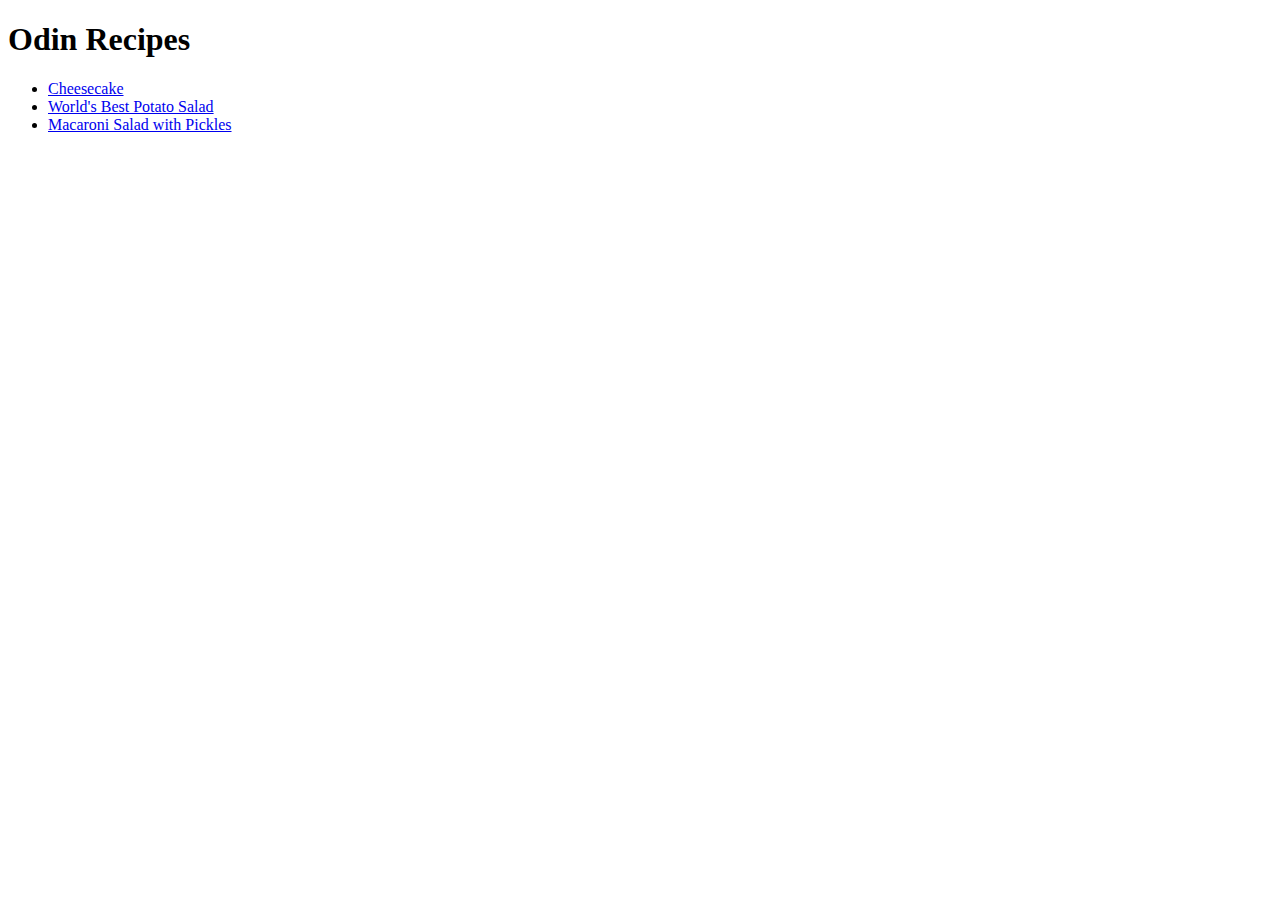
==== index.html @ 8c928f00 "Make landing webpage" ====
<!DOCTYPE html>
<html lang="en">
<head>
    <meta charset="UTF-8">
    <meta name="viewport" content="width=device-width, initial-scale=1.0">
    <title>Odin Recipes</title>
</head>
<body>
    <h1>Odin Recipes</h1>
    <ul>
        <li><a href = "recipes/cheesecake.html" target="_self" rel = "noopener noreferrer">Cheesecake</a>
        <li><a href = "recipes/potatosalad.html" rel = "noopener noreferrer">World's Best Potato Salad</a>
        <li><a href="recipes/macaroniSalad.html" rel="noopener noreferrer">Macaroni Salad with Pickles</a>
    </ul>
</body>
</html>
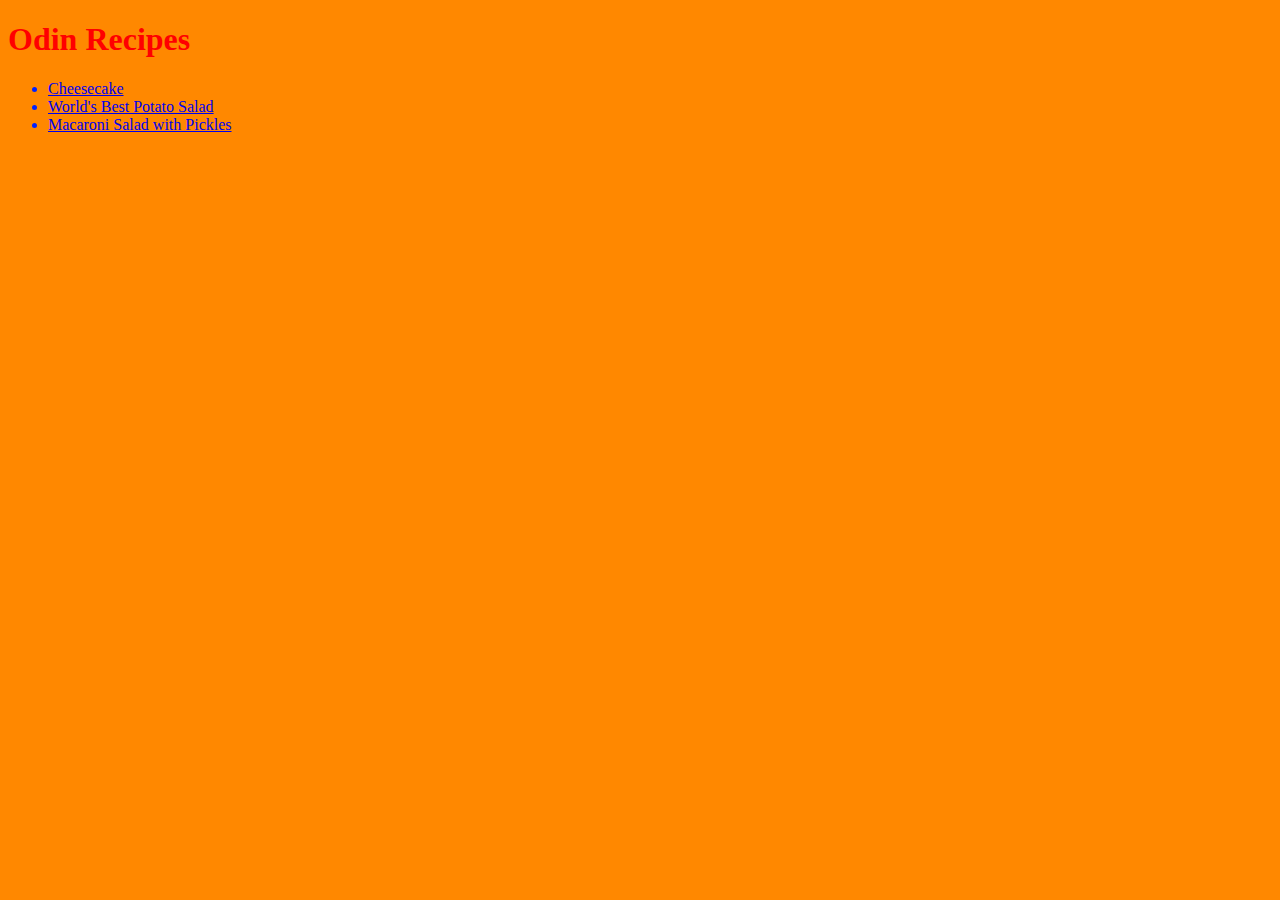
==== commit e3398857: "Add styles" ====
--- a/index.html
+++ b/index.html
@@ -4,6 +4,7 @@
     <meta charset="UTF-8">
     <meta name="viewport" content="width=device-width, initial-scale=1.0">
     <title>Odin Recipes</title>
+    <link rel="stylesheet" href="styles.css">
 </head>
 <body>
     <h1>Odin Recipes</h1>
--- a/styles.css
+++ b/styles.css
@@ -0,0 +1,14 @@
+body{
+    background-color: #ff8800;
+    color: #fff;
+    font-family: "Times New Roman";
+}
+
+h1{
+    color: #ff0000;
+}
+
+ul,
+ol,h2,p,h4{
+    color: #0022ff
+}